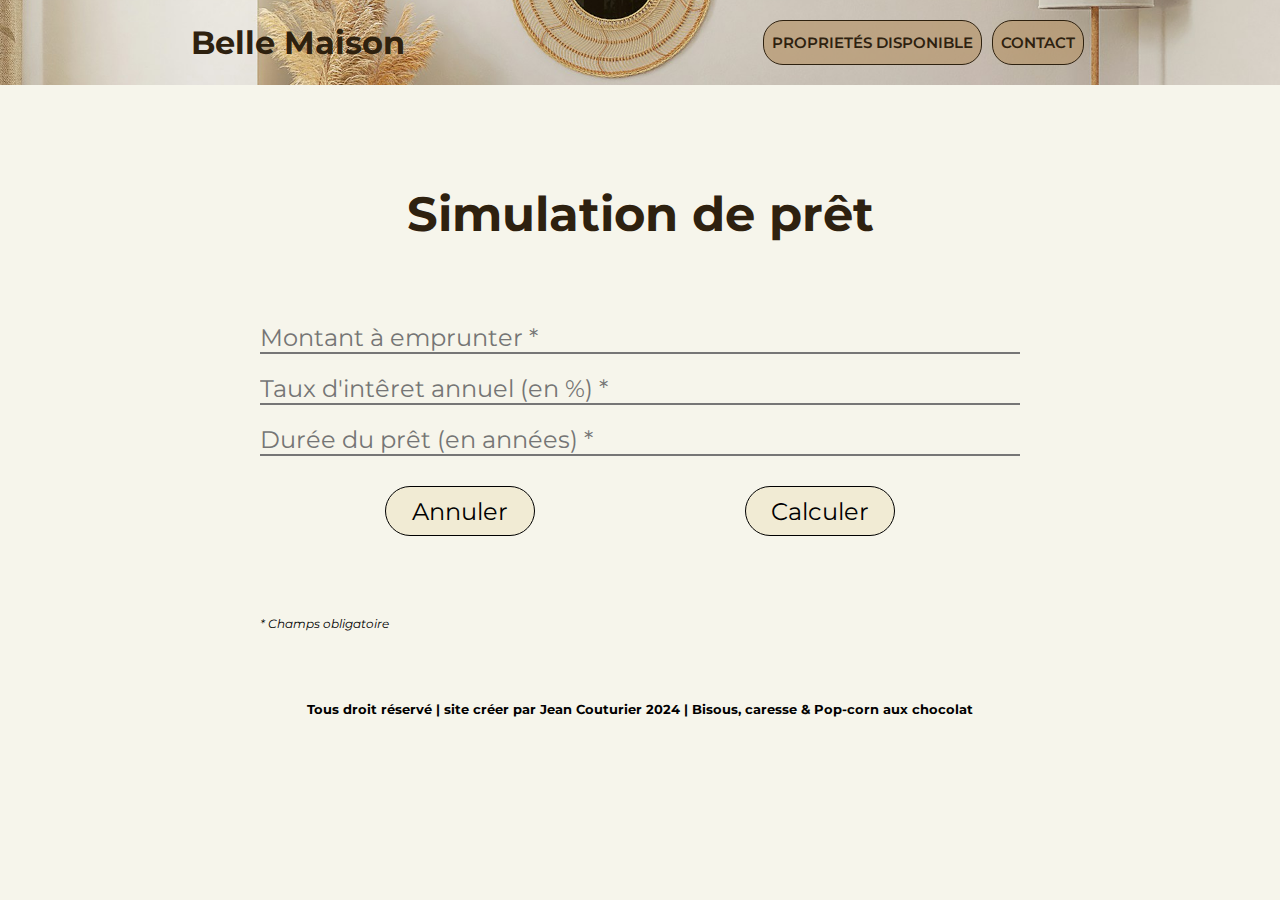
==== caculHypothequeJGSC.html @ 90c1f480 "Mis en ligne publique de mon projet Belle Maison" ====
<!DOCTYPE html>
<html lang="fr">
	<head>
		
		<!-- ligne suivante permet d'ajouter une icone a l'onglet dans le browser -->
		<link rel="shortcut icon" href="IMAGES/logoTab.jpg" type="Images/png">
		
		<!-- ligne suivante permet d'ajouter un nouveau fichier de rule de style -->
		<link rel="stylesheet" href="CSS/globalPageSecondaireJGSC.css">
		<link rel="stylesheet" href="CSS/Pages/hypothequePageJGSC.css">
		
		<script src="JS/scriptCalculHypotheque.js" defer></script>
		
		<title> Belle Maison Couturier/HYPOTHÈQUE </title>
	</head>
	
	<body>
		<header>  
			<nav class="TopMenu">
				<a class="MenuLinkTitre" href="MenuJGSC.html"> Belle Maison </a>
				
				<div class="TopMenuButton">
					<a class="MenuLinkBtn" href="typeProprietesJGSC.html">
						<div class="ButtonChoix"> PROPRIETÉS DISPONIBLE </div>
					</a>
					<a class="MenuLinkBtn" href="contactJGSC.html">
						<div class="ButtonChoix"> CONTACT </div>
					</a>
				</div>
			</nav>
		</header>
		
		<div class="Hypotheque">
			<h1 class="CalculTitre"> Simulation de prêt </h1>
			<form id= "formCalcul">
				<div class="CalculForm">
					<input name="montantEmprunt" type="text" size="30" maxlength="8"
							placeholder="Montant à emprunter *" />
					<input name="taux" type="text" size="30" maxlength="4"
							placeholder="Taux d'intêret annuel (en %) *" />
					<input name="dureeRbs" type="text" size="30" maxlength="2" 
							placeholder="Durée du prêt (en années) *" />
					<input id="resultat" name="resultat" type="text" size="50" placeholder="Résultat" readonly />
					<!-- mettre l'input de res hidden et l'afficher quand on clique sur btn ? -->
				</div>
				<div class="CalculFormBtn">
					<input name="BtnAnnuler" type="reset" value="Annuler" onclick="RAZ()">
					<input name="BtnEnvoi" type="submit" value="Calculer" onclick="calcul(event)">
				</div>
			</form>
			<p id="champ"> * Champs obligatoire </p>
		</div>
		
		<footer class="Signature"> 
			<h5> Tous droit réservé | site créer par Jean Couturier 2024 | Bisous, caresse & Pop-corn aux chocolat </h5>
		</footer>
		
	</body>
</html>
---- CSS/globalPageSecondaireJGSC.css ----
@import url('https://fonts.googleapis.com/css2?family=Montserrat:ital,wght@0,100..900;1,100..900&display=swap');

* {
	margin: 0;
	padding:0;
	box-sizing: border-box; /* Ajoute box-sizing pour inclure padding et border dans la taille totale */
}

body {
	margin: 0;
    height: 100vh; /* S'assure que le body prend toute la hauteur de la fenêtre */
	background-color: rgba(246,245,235);
}

a {
    text-decoration: none;
	color: rgba(46, 33, 15);
}

.TopMenu { 
	display: flex;
	justify-content: space-around;
	padding: 15px;	
	background-image: url('../IMAGES/HomeAcceuil.jpg');
	background-size: cover;
    background-position: center;
    background-repeat: no-repeat;
}

.MenuLinkTitre {
	font-family: 'Montserrat';
	font-size: 2rem;
	font-weight: 700;
	
	padding: 8px 0px;
}

.MenuLinkBtn {
	margin: 5px;
	padding: 8px;
	border-radius: 20px;
	border: 1px solid;
	background-color: rgba(183, 151, 109, 0.7);
	align-content: center;
	font-family: 'Montserrat';
    font-size: 15px;
	font-weight: 600; 
}

.TopMenuButton {
	display: flex;
	justify-content: center;
}

.Signature {
	display: flex;
	justify-content: center;
	font-family: 'Montserrat';
	font-size: 1rem;
	cursor: default;
}
---- CSS/Pages/hypothequePageJGSC.css ----
@import url('https://fonts.googleapis.com/css2?family=Montserrat:ital,wght@0,100..900;1,100..900&display=swap');

.Contact > * { /*tous les enfants contenu dans le parents*/
	/* outline: 2px solid blue; /*contour d'apprendtissage*/ */
}

.Hypotheque {
	/* border: 3px dotted red; /*contour d'apprendtissage */
	padding: 20px;
	margin: 50px auto;
	width: 800px;
}

.CalculTitre {
	display: flex;
	margin: 30px auto;
	justify-content: center;
	font-family: 'Montserrat';
	font-size: 3rem;
	color: rgba(46, 33, 15);
	cursor: default;
}

form {
	margin: 80px 0px;
}

input{
	border-style: none none solid none;
	font-size: 24px;
	font-family: 'Montserrat';
	background-color: rgba(246,245,235);
}

.CalculForm {
	display: grid;
	grid-gap: 20px 30px;
	font-size: 24px;
	font-family: 'Montserrat';
}

#resultat {
	display: none;
}

.CalculFormBtn {
	display: flex;
	margin: 20px;
	justify-content: space-around;
}

.CalculFormBtn > input { 
	border: 1px solid;
	background-color: rgba(227,212,160,0.3);
	margin-top: 10px;
	height: 50px;
	width: 150px;
	border-radius: 30px;
	cursor: pointer;
}

p {
	font-size: 12px;
	font-family: 'Montserrat';
	font-style: italic;
	cursor: default;
}
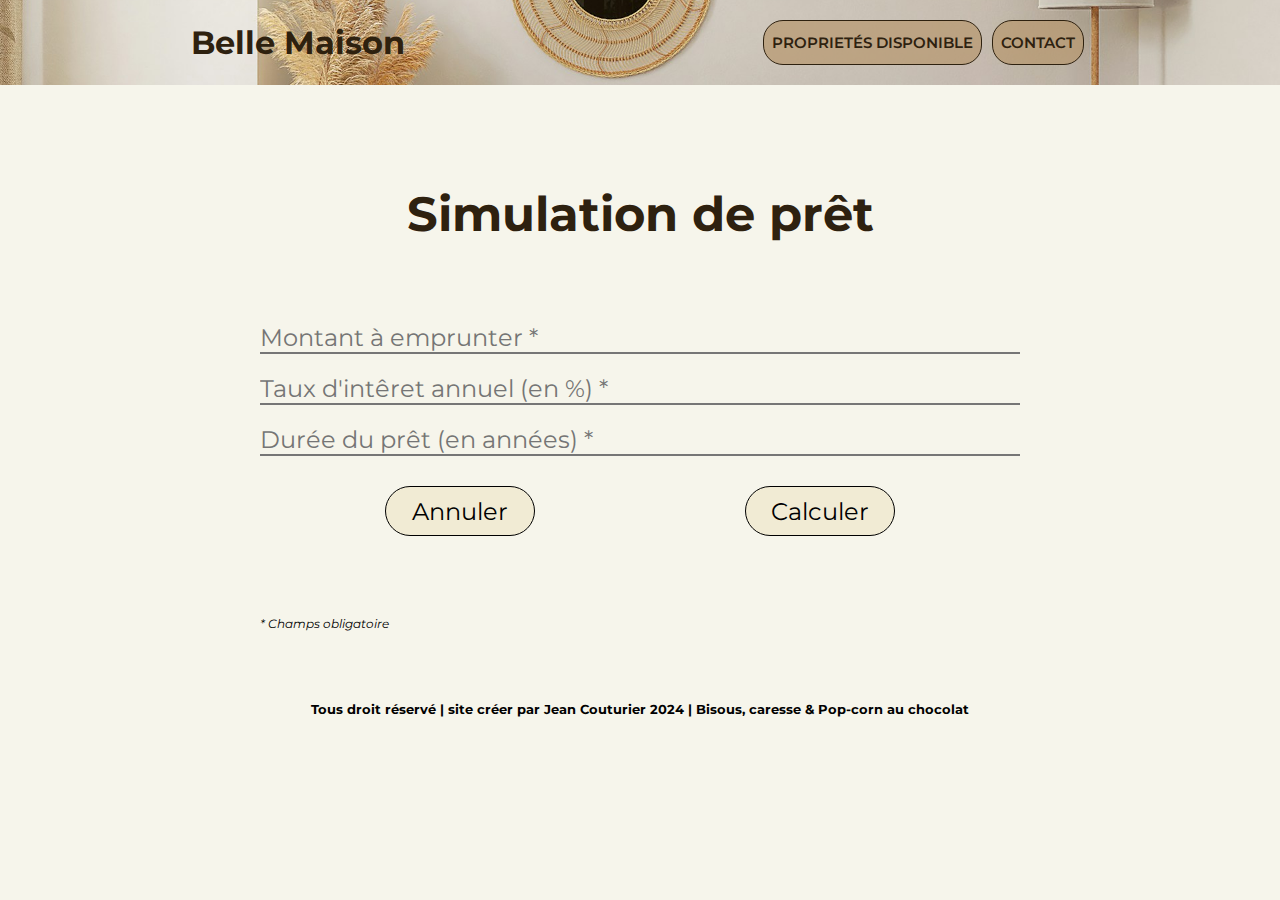
==== commit 7d637d10: "correction footer" ====
--- a/caculHypothequeJGSC.html
+++ b/caculHypothequeJGSC.html
@@ -17,7 +17,7 @@
 	<body>
 		<header>  
 			<nav class="TopMenu">
-				<a class="MenuLinkTitre" href="MenuJGSC.html"> Belle Maison </a>
+				<a class="MenuLinkTitre" href="index.html"> Belle Maison </a>
 				
 				<div class="TopMenuButton">
 					<a class="MenuLinkBtn" href="typeProprietesJGSC.html">
@@ -52,7 +52,7 @@
 		</div>
 		
 		<footer class="Signature"> 
-			<h5> Tous droit réservé | site créer par Jean Couturier 2024 | Bisous, caresse & Pop-corn aux chocolat </h5>
+			<h5> Tous droit réservé | site créer par Jean Couturier 2024 | Bisous, caresse & Pop-corn au chocolat </h5>
 		</footer>
 		
 	</body>
